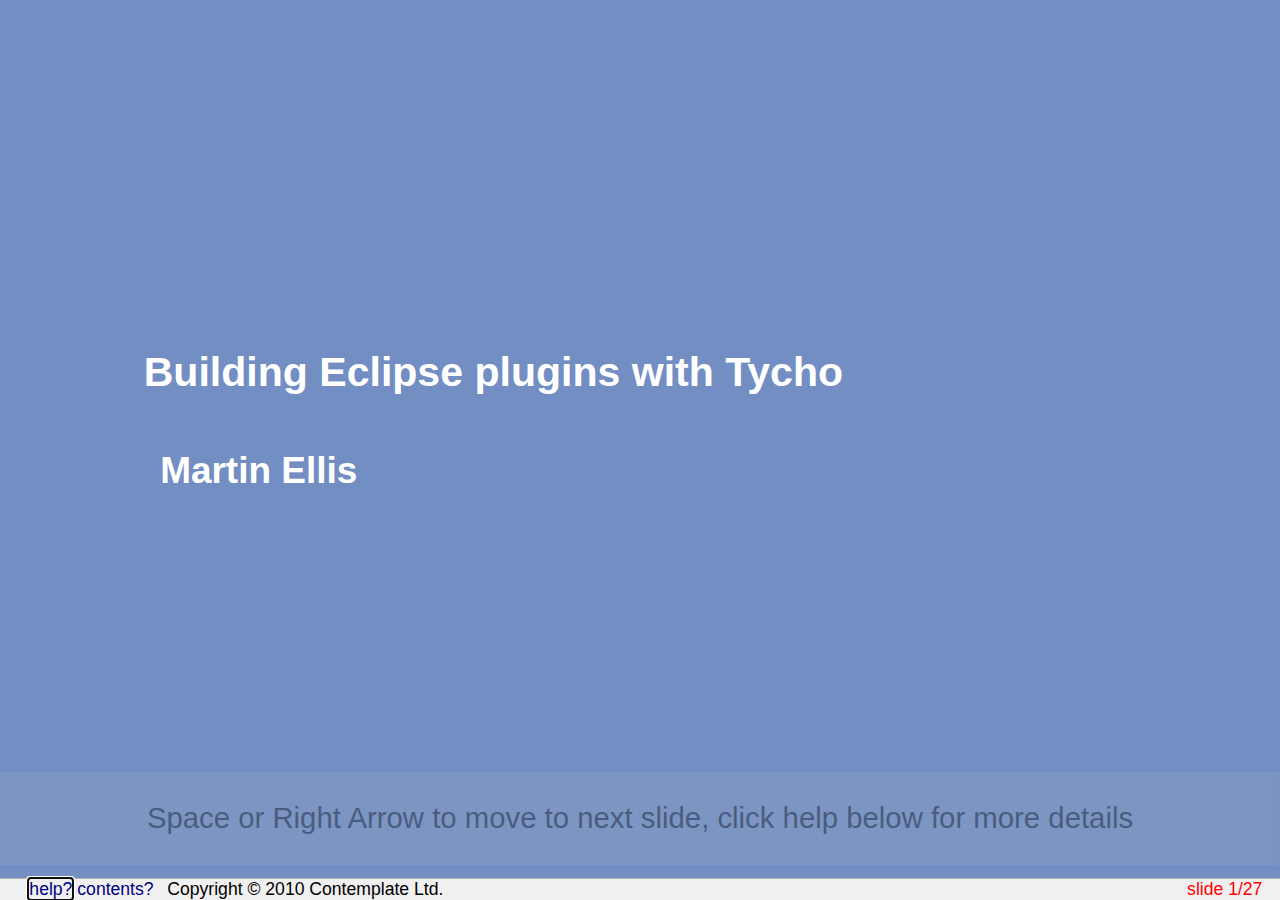
==== 2010-10-building-eclipse-plugins-with-tycho/Tycho.html @ c8b2f4a3 "Add walkthrough" ====
<?xml version="1.0" encoding="utf-8"?>
<!DOCTYPE html PUBLIC "-//W3C//DTD XHTML 1.0 Transitional//EN"
    "http://www.w3.org/TR/xhtml1/DTD/xhtml1-transitional.dtd">
<html xmlns="http://www.w3.org/1999/xhtml" xml:lang="en" lang="en-US">
<head>
<title>Building Eclipse plugins with Tycho</title>
<meta http-equiv="Content-Type" content="text/html; charset=utf-8" />
<meta name="copyright" content="Copyright &#169; 2010 Contemplate Ltd." />
<meta name="font-size-adjustment" content="1" />
<link rel="stylesheet" href="styles/slidy.css" type="text/css" />
<link rel="stylesheet" href="styles/w3c-blue.css" type="text/css">
<script src="scripts/slidy.js" charset="utf-8" type="text/javascript">
</script>
</head>
<body>
<div class="background"><img alt="" id="head-icon" src="logo.png" /></div>

<div class="slide cover">
  <img src="graphics/contemplate.png" alt="" class="cover"/>
  <div style="height: 30%;"></div>
  <br clear="all" />
  <h1>Building Eclipse plugins with Tycho</h1>
  <h2>Martin Ellis</h2>
</div>

<div class="slide">
<h1>Aims</h1>
  <h2>To automate builds of Eclipse plugins...</h2>
  <ul>
    <li>Continuous Integration:
      <ul>
        <li>early warning of build issues, e.g. bad commits, dependency changes
        <li>always have latest build ready to install (e.g. from an update site)
      </ul>
    </li>
    <li>Testing:
      <ul>
	<li>builds outside dev. environment</li>
	<li>reference environment: "works on my machine!"</li>
      </ul>
    <li>Reporting: Javadoc, Findbugs, etc.</li>
    <li>Target platform management
 </ul>
</div>


<div class="slide">
<h1>Choices, choices...</h1>
  <h2>Existing tools</h2>
  <ul>
    <li>Ant (via org.eclipse.ant.core.antRunner)
    <li>Buckminster
    <li>Maven 3 with Tycho plugin
  </ul>
</div>

<div class="slide">
<h1>Existing tools: Ant</h1>
<h2>Ant must be run in OSGI environment...</h2>
<pre>
eclipse -nosplash -consoleLog \
  -application org.eclipse.ant.core.antRunner \
  -buildfile build.xml
</pre>

<pre style="font-size: 50%">
&lt;project name="P2 Mirror" default="mirror"&gt;
  &lt;property name="p2.root" value="${user.dir}/update"/&gt;
  &lt;target name="mirror"&gt;
    &lt;p2.mirror source="http://m2eclipse.sonatype.org/sites/m2e/0.10.2.20100623-1649/"
               destination="${p2.root}/m2e"/&gt;
    &lt;p2.mirror source="http://m2eclipse.sonatype.org/sites/m2e-extras"
               destination="${p2.root}/m2e-extras"/&gt;
    &lt;p2.mirror source="http://repository.sonatype.org/content/repositories/forge-sites/m2eclipse-tycho/0.4.3/N/0.4.3.201010041831/"
               destination="${p2.root}/tycho"/&gt;
   &lt;p2.composite.repository&gt;
      &lt;repository location="${p2.root}" name="M2Eclipse and extras"/&gt;
      &lt;add&gt;
	&lt;repository location="m2e"/&gt;
	&lt;repository location="m2e-extras"/&gt;
	&lt;repository location="tycho"/&gt;
      &lt;/add&gt;
    &lt;/p2.composite.repository&gt;
  &lt;/target&gt;
&lt;/project&gt;
</pre>
</div>

<div class="slide">
  <h1>Creating an Eclipse plugin: Project type</h1>
  <img src="images/hello-1-plugin-01.png" style="float: right;"/>
  <ul>
    <li>File&rarr;New</li>
    <li>Other...</li>
    <li><b>Plug-in Project</b></li>
  </ul>
</div>

<div class="slide">
  <h1>Creating an Eclipse plugin: Name/Location</h1>
  <img src="images/hello-1-plugin-02.png" style="float: right;"/>
  <ul>
    <li>Set project name<li>
    <li>Note: extra directory in project path</li>
  </ul>
<p>
</div>
<div class="slide">
  <h1>Creating an Eclipse plugin: Plugin details</h1>
  <img src="images/hello-1-plugin-03.png" style="float: right;"/>
  <ul>
    <li>Set the plugin ID</li>
  </ul>
</div>
<div class="slide">
  <h1>Creating an Eclipse plugin: Pick a template</h1>
  <img src="images/hello-1-plugin-04.png" style="float: right;"/>
  <ul>
    <li>Select a template</li>
    <li>Click Finish</li>
  </ul>
</div>
<div class="slide">
  <h1>Creating an Eclipse plugin: New Project</h1>
  <img src="images/hello-1-plugin-05.png" style="float: right;"/>
</div>
<div class="slide">
  <h1>Creating an Eclipse plugin: Make it testable!</h1>
  <img src="images/hello-1-plugin-06.png" style="float: right;"/>
</div>

<div class="slide">
  <h1>Creating a test bundle: Project type</h1>
  <img src="images/hello-2-test-01.png" style="float: right;"/>
  <ul>
    <li>File&rarr;New</li>
    <li>Other...</li>
    <li><b>Fragment Project</b></li>
  </ul>
</div>
<div class="slide">
  <h1>Creating a test bundle: Name/Location</h1>
  <img src="images/hello-2-test-02.png" style="float: right;"/>
  <ul>
    <li>Suffix: .tests</li>
    <li>Extra directory in path</li>
  </ul>
</div>
<div class="slide">
  <h1>Creating a test bundle: Plugin details</h1>
  <img src="images/hello-2-test-03.png" style="float: right;"/>
  <ul>
    <li>Suffix: .tests (again)</li>
    <li>and ...<li>
  </ul>
</div>
<div class="slide">
  <h1>Creating a test bundle: Name/Location</h1>
  <img src="images/hello-2-test-04.png" style="float: right;"/>
  <ul>
    <li>Set Host Plug-in</li>
  </ul>
</div>
<div class="slide">
  <h1>Creating a test bundle: MANIFEST.MF</h1>
  <img src="images/hello-2-test-05.png" style="float: right;"/>
</div>
<div class="slide">
  <h1>Creating a test bundle: Write tests</h1>
  <img src="images/hello-2-test-06.png" style="float: right;"/>
</div>

<div class="slide">
  <h1>Creating a Feature Project: Project type</h1>
  <img src="images/hello-3-feature-01.png" style="float: right;"/>
  <ul>
    <li>File&rarr;New</li>
    <li>Other...</li>
    <li><b>Feature Project</b></li>
  </ul>
</div>
<div class="slide">
  <h1>Creating a Feature Project: Name/Location</h1>
  <img src="images/hello-3-feature-02.png" style="float: right;"/>
  <ul>
    <li>Set project name<li>
    <li>Note: extra directory in project path</li>
  </ul>
</div>
<div class="slide">
  <h1>Creating a Feature Project: Select plugins</h1>
  <img src="images/hello-3-feature-03.png" style="float: right;"/>
</div>
<div class="slide">
  <h1>Creating a Feature Project: feature.xml</h1>
  <img src="images/hello-3-feature-04.png" style="float: right;"/>
</div>

<div class="slide">
  <h1>Creating an Update Site: Project type</h1>
  <img src="images/hello-4-update-01.png" style="float: right;"/>
  <ul>
    <li>File&rarr;New</li>
    <li>Other...</li>
    <li><b>Update Site Project</b></li>
  </ul>
</div>
<div class="slide">
  <h1>Creating an Update Site: Name/Location</h1>
  <img src="images/hello-4-update-02.png" style="float: right;"/>
  <ul>
    <li>Set project name<li>
    <li>Note: extra directory in project path</li>
  </ul>
</div>
<div class="slide">
  <h1>Creating an Update Site: site.xml</h1>
  <img src="images/hello-4-update-03.png" style="float: right;"/>
</div>
<div class="slide">
  <h1>Creating an Update Site: &ldquo;Add Feature&rdquo;</h1>
  <img src="images/hello-4-update-04.png" style="float: right;"/>
</div>
<div class="slide">
  <h1>Creating an Update Site: site.xml</h1>
  <img src="images/hello-4-update-05.png" style="float: right;"/>
</div>


<div class="slide">
<h1>Tycho</h1>
  <h2>Generate pom.xml files:</h2>
  <p>This step only needs to be done once:</p>
  <pre style="font-size: 60%">
  mvn org.sonatype.tycho:maven-tycho-plugin:0.10.0:generate-poms \
   -DgroupId=com.example.hello
  </pre>
  <h2>Build</h2>
  <pre style="font-size: 60%">
  mvn install -Dtycho.targetPlatform=/opt/eclipse
  </pre>
</div>


<div class="slide">
<h1>Example projects</h1>
  <div class="vbox"></div>
  <div class="hbox">
  </div>
</div>

<div class="hidden">
  <!-- hidden style graphics to ensure they are saved with other content -->
  <img src="graphics/bullet.png" alt="" />
  <img src="graphics/fold.gif" alt="" />
  <img src="graphics/unfold.gif" alt="" />
  <img src="graphics/fold-dim.gif" alt="" />
  <img src="graphics/nofold-dim.gif" alt="" />
  <img src="graphics/unfold-dim.gif" alt="" />
  <img src="graphicsy/bullet-fold.gif" alt="" />
  <img src="graphics/bullet-unfold.gif" alt="" />
  <img src="graphics/bullet-fold-dim.gif" alt="" />
  <img src="graphics/bullet-nofold-dim.gif" alt="" />
  <img src="graphics/bullet-unfold-dim.gif" alt="" />
</div>
</body>
</html>
---- 2010-10-building-eclipse-plugins-with-tycho/styles/slidy.css ----
/* slidy.css

   Copyright (c) 2005-2010 W3C (MIT, ERCIM, Keio), All Rights Reserved.
   W3C liability, trademark, document use and software licensing
   rules apply, see:

   http://www.w3.org/Consortium/Legal/copyright-documents
   http://www.w3.org/Consortium/Legal/copyright-software
*/
body
{
  margin: 0 0 0 0;
  padding: 0 0 0 0;
  width: 100%;
  height: 100%;
  color: black;
  background-color: white;
  font-family: "Gill Sans MT", "Gill Sans", GillSans, sans-serif;
  font-size: 14pt;
}

div.toolbar {
  position: fixed; z-index: 200;
  top: auto; bottom: 0; left: 0; right: 0;
  height: 1.2em; text-align: right;
  padding-left: 1em;
  padding-right: 1em; 
  font-size: 60%;
  color: red;
  background-color: rgb(240,240,240);
  border-top: solid 1px rgb(180,180,180);
}

div.toolbar span.copyright {
  color: black;
  margin-left: 0.5em;
}

div.initial_prompt {
  position: absolute;
  z-index: 1000;
  bottom: 1.2em;
  width: 100%;
  background-color: rgb(200,200,200);
  opacity: 0.35;
  background-color: rgb(200,200,200, 0.35);
  cursor: pointer;
}

div.initial_prompt p.help {
  text-align: center;
}

div.initial_prompt p.close {
  text-align: right;
  font-style: italic;
}

div.slidy_toc {
  position: absolute;
  z-index: 300;
  width: 60%;
  max-width: 30em;
  height: 30em;
  overflow: auto;
  top: auto;
  right: auto;
  left: 4em;
  bottom: 4em;
  padding: 1em;
  background: rgb(240,240,240);
  border-style: solid;
  border-width: 2px;
  font-size: 60%;
}

div.slidy_toc .toc_heading {
  text-align: center;
  width: 100%;
  margin: 0;
  margin-bottom: 1em;
  border-bottom-style: solid;
  border-bottom-color: rgb(180,180,180);
  border-bottom-width: 1px;
}

div.slide {
  z-index: 20;
  margin: 0 0 0 0;
  padding-top: 0;
  padding-bottom: 0;
  padding-left: 20px;
  padding-right: 20px;
  border-width: 0;
  clear: both;
  top: 0;
  bottom: 0;
  left: 0;
  right: 0;
  line-height: 120%;
  background-color: transparent;
}

div.background {
  display: none;
}

div.handout {
  margin-left: 20px;
  margin-right: 20px;
}

div.slide h1 {
  padding-left: 0;
  padding-right: 20pt;
  padding-top: 4pt;
  padding-bottom: 4pt;
  margin-top: 0;
  margin-left: 0;
  margin-right: 60pt;
  margin-bottom: 0.5em;
  display: block; 
  font-size: 160%;
  line-height: 1.2em;
  background: transparent;
}

div.toc {
  position: absolute;
  top: auto;
  bottom: 4em;
  left: 4em;
  right: auto;
  width: 60%;
  max-width: 30em;
  height: 30em;
  border: solid thin black;
  padding: 1em;
  background: rgb(240,240,240);
  color: black;
  z-index: 300;
  overflow: auto;
  display: block;
  visibility: visible;
}

div.toc-heading {
  width: 100%;
  border-bottom: solid 1px rgb(180,180,180);
  margin-bottom: 1em;
  text-align: center;
}

pre {
 font-size: 80%;
 font-weight: bold;
 line-height: 120%;
 padding-top: 0.2em;
 padding-bottom: 0.2em;
 padding-left: 1em;
 padding-right: 1em;
 border-style: solid;
 border-left-width: 1em;
 border-top-width: thin;
 border-right-width: thin;
 border-bottom-width: thin;
 border-color: #95ABD0;
 color: #00428C;
 background-color: #E4E5E7;
}

li pre { margin-left: 0; }

blockquote { font-style: italic }

img { background-color: transparent }

p.copyright { font-size: smaller }

.center { text-align: center }
.footnote { font-size: smaller; margin-left: 2em; }

a img { border-width: 0; border-style: none }

a:visited { color: navy }
a:link { color: navy }
a:hover { color: red; text-decoration: underline }
a:active { color: red; text-decoration: underline }

a {text-decoration: none}
.navbar a:link {color: white}
.navbar a:visited {color: yellow}
.navbar a:active {color: red}
.navbar a:hover {color: red}

ul { list-style-type: square; }
ul ul { list-style-type: disc; }
ul ul ul { list-style-type: circle; }
ul ul ul ul { list-style-type: disc; }
li { margin-left: 0.5em; margin-top: 0.5em; }
li li { font-size: 85%; font-style: italic }
li li li { font-size: 85%; font-style: normal }

div dt
{
  margin-left: 0;
  margin-top: 1em;
  margin-bottom: 0.5em;
  font-weight: bold;
}
div dd
{
  margin-left: 2em;
  margin-bottom: 0.5em;
}


p,pre,ul,ol,blockquote,h2,h3,h4,h5,h6,dl,table {
  margin-left: 1em;
  margin-right: 1em;
}

p.subhead { font-weight: bold; margin-top: 2em; }

.smaller { font-size: smaller }
.bigger { font-size: 130% }

td,th { padding: 0.2em }

ul {
  margin: 0.5em 1.5em 0.5em 1.5em;
  padding: 0;
}

ol {
  margin: 0.5em 1.5em 0.5em 1.5em;
  padding: 0;
}

ul { list-style-type: square; }
ul ul { list-style-type: disc; }
ul ul ul { list-style-type: circle; }
ul ul ul ul { list-style-type: disc; }

ul li { 
  list-style: square;
  margin: 0.1em 0em 0.6em 0;
  padding: 0 0 0 0;
  line-height: 140%;
}

ol li { 
  margin: 0.1em 0em 0.6em 1.5em;
  padding: 0 0 0 0px;
  line-height: 140%;
  list-style-type: decimal;
}

li ul li { 
  font-size: 85%; 
  font-style: italic;
  list-style-type: disc;
  background: transparent;
  padding: 0 0 0 0;
}
li li ul li { 
  font-size: 85%; 
  font-style: normal;
  list-style-type: circle;
  background: transparent;
  padding: 0 0 0 0;
}
li li li ul li {
  list-style-type: disc;
  background: transparent;
  padding: 0 0 0 0;
}

li ol li {
  list-style-type: decimal;
}


li li ol li {
  list-style-type: decimal;
}

/*
 setting class="outline on ol or ul makes it behave as an
 ouline list where blocklevel content in li elements is
 hidden by default and can be expanded or collapsed with
 mouse click. Set class="expand" on li to override default
*/

ol.outline li:hover { cursor: pointer }
ol.outline li.nofold:hover { cursor: default }

ul.outline li:hover { cursor: pointer }
ul.outline li.nofold:hover { cursor: default }

ol.outline { list-style:decimal; }
ol.outline ol { list-style-type:lower-alpha }

ol.outline li.nofold {
  padding: 0 0 0 20px;
  background: transparent url(../graphics/nofold-dim.gif) no-repeat 0px 0.5em;
}
ol.outline li.unfolded {
  padding: 0 0 0 20px;
  background: transparent url(../graphics/fold-dim.gif) no-repeat 0px 0.5em;
}
ol.outline li.folded {
  padding: 0 0 0 20px;
  background: transparent url(../graphics/unfold-dim.gif) no-repeat 0px 0.5em;
}
ol.outline li.unfolded:hover {
  padding: 0 0 0 20px;
  background: transparent url(../graphics/fold.gif) no-repeat 0px 0.5em;
}
ol.outline li.folded:hover {
  padding: 0 0 0 20px;
  background: transparent url(../graphics/unfold.gif) no-repeat 0px 0.5em;
}

ul.outline li.nofold {
  padding: 0 0 0 20px;
  background: transparent url(../graphics/nofold-dim.gif) no-repeat 0px 0.5em;
}
ul.outline li.unfolded {
  padding: 0 0 0 20px;
  background: transparent url(../graphics/fold-dim.gif) no-repeat 0px 0.5em;
}
ul.outline li.folded {
  padding: 0 0 0 20px;
  background: transparent url(../graphics/unfold-dim.gif) no-repeat 0px 0.5em;
}
ul.outline li.unfolded:hover {
  padding: 0 0 0 20px;
  background: transparent url(../graphics/fold.gif) no-repeat 0px 0.5em;
}
ul.outline li.folded:hover {
  padding: 0 0 0 20px;
  background: transparent url(../graphics/unfold.gif) no-repeat 0px 0.5em;
}

/* for slides with class "title" in table of contents */
a.titleslide { font-weight: bold; font-style: italic }

/*
 hide images for work around for save as bug
 where browsers fail to save images used by CSS
*/
img.hidden { display: none; visibility: hidden }
div.initial_prompt { display: none; visibility: hidden }

  div.slide {
     visibility: visible;
     position: inherit;
  }
  div.handout {
     border-top-style: solid;
     border-top-width: thin;
     border-top-color: black;
  }

@media screen {
  .hidden { display: none; visibility: visible }

  div.slide.hidden { display: block; visibility: visible }
  div.handout.hidden { display: block; visibility: visible }
  div.background { display: none; visibility: hidden }
  body.single_slide div.initial_prompt { display: block; visibility: visible }
  body.single_slide div.background { display: block; visibility: visible }
  body.single_slide div.background.hidden { display: none; visibility: hidden }
  body.single_slide .invisible { visibility: hidden }
  body.single_slide .hidden { display: none; visibility: hidden }
  body.single_slide div.slide { position: absolute }
  body.single_slide div.handout { display: none; visibility: hidden }
}

@media print {
  .hidden { display: block; visibility: visible }

  div.slide pre { font-size: 60%; padding-left: 0.5em; }
  div.toolbar { display: none; visibility: hidden; }
  div.slidy_toc { display: none; visibility: hidden; }
  div.background { display: none; visibility: hidden; }
  div.slide { page-break-before: always }
  /* :first-child isn't reliable for print media */
  div.slide.first-slide { page-break-before: avoid }
}
---- 2010-10-building-eclipse-plugins-with-tycho/styles/w3c-blue.css ----
/* w3c-blue.css

   Copyright (c) 2005-2010 W3C (MIT, ERCIM, Keio), All Rights Reserved.
   W3C liability, trademark, document use and software licensing
   rules apply, see:

   http://www.w3.org/Consortium/Legal/copyright-documents
   http://www.w3.org/Consortium/Legal/copyright-software
*/
body
{
  margin: 0 0 0 0;
  padding: 0 0 0 0;
  width: 100%;
  height: 100%;
  color: black;
  background-color: white;
  font-family: "Gill Sans MT", "Gill Sans", GillSans, sans-serif;
  font-size: 14pt;
}

div.slide {
  z-index: 20;
  margin: 0 0 0 0;
  padding: 0;
  border-width: 0;
  top: 0;
  bottom: 0;
  left: 0;
  right: 0;
  line-height: 120%;
  background-color: transparent;
  font-size: 140%
}

div.background {
  z-index: 1;
  position: absolute;
  vertical-align: bottom;
  left: 0;
  right: 0;
  top: 0;
  bottom: auto;
  height: 2.5em;
  padding: 0 0 0 0.2em;
  margin: 0 0 0 0;
  border-width: 0;
  background-color: #728ec2;
}

div.background img {
  height: 2em;
}

/* this rule is hidden from IE which doesn't support + selector */
div.slide + div[class].slide { page-break-before: always;}

div.slide h1 {
  padding-left: 2em;
  padding-right: 3em;
  padding-top: 0.1em;
  margin-bottom: 0.3em;
  margin-top: -0.05em;
  margin-left: 0;
  margin-right: 0;
  color: black;
  height: 1em;
  font-size: 100%;
  line-height: 1.1em;
}
.single_slide div.slide h1 {
  color: white;
}
h2 { font-size: 90%; }
div.slide h1 a {
  color: white;
  text-decoration: none;
}

div.slide h1 a:link {
  color: white;
  text-decoration: none;
}

div.slide h1 a:visited {
  color: white;
  text-decoration: none;
}

div.slide h1 a:hover {
  color: white;
  text-decoration: underline;
}

div.slide h1 a:active {
  color: red;
  text-decoration: underline;
}

#head-icon {
  margin-top: 0.25em;
  margin-bottom: 0;
  margin-left: 0;
  margin-right: 1em;
  background:  #728ec2;
  border-width: 0;
  height: 2em;
  max-width: 3em;
  z-index: 2;
  float: left;
}

#head-logo {
  margin: 0;
  margin-top: 0.25em;
  padding-top: 0.25em;
  padding-bottom: 0.2em;
  padding-left: 0;
  padding-right: 0;
  height: 3.2em;
  width: 4.8em;
  float: right;
  z-index: 2;
  background: #728ec2;
}

#head-logo-fallback {
  margin: 0;
  padding: 0;
  margin-top: -0.8em;
  width: 4.8em;
  float: right;
  z-index: 2;
}

/* the next two classes support vertical and horizontal centering */
div.vbox {
  float: left;
  height: 40%;
  width: 50%;
  margin-top: -240px;
}
div.hbox {
  width:60%;
  margin-top: 0;
  margin-left:auto;
  margin-right:auto;
  height: 60%;
  border:1px solid silver;
  background:#F0F0F0;
  overflow:auto;
  text-align:left;
  clear:both;
}

img.withBorder {
  border: 2px solid #c60;
  padding: 4px;
}

li pre { margin-left: 0; }

@media print { pre { font-size: 60% } }

blockquote { font-style: italic }

img { background-color: transparent }

p.copyright { font-size: smaller }

.center { text-align: center }
.footnote { font-size: smaller; margin-left: 2em; }

a img { border-width: 0; border-style: none }

a:visited { color: navy }
a:link { color: navy }
a:hover { color: red; text-decoration: underline }
a:active { color: red; text-decoration: underline }

a {text-decoration: none}
.navbar a:link {color: white}
.navbar a:visited {color: yellow}
.navbar a:active {color: red}
.navbar a:hover {color: red}

ul { list-style-type: square; }
ul ul { list-style-type: disc; }
ul ul ul { list-style-type: circle; }
ul ul ul ul { list-style-type: disc; }
li { margin-left: 0.5em; margin-top: 0.5em; }
li li { font-size: 85%; font-style: italic }
li li li { font-size: 85%; font-style: normal }

div dt
{
  margin-left: 0;
  margin-top: 1em;
  margin-bottom: 0.5em;
  font-weight: bold;
}
div dd
{
  margin-left: 2em;
  margin-bottom: 0.5em;
}


p,pre,ul,ol,blockquote,h2,h3,h4,h5,h6,dl,table {
  margin-left: 1em;
  margin-right: 1em;
}

p.subhead { font-weight: bold; margin-top: 2em; }

div.cover p.explanation {
  font-style: italic;
  margin-top: 3em;
}


.smaller { font-size: smaller }

td,th { padding: 0.2em }

ul {
  margin: 0.5em 1.5em 0.5em 1.5em;
  padding: 0;
}

ol {
  margin: 0.5em 1.5em 0.5em 1.5em;
  padding: 0;
}

ul { list-style-type: square; }
ul ul { list-style-type: disc; }
ul ul ul { list-style-type: circle; }
ul ul ul ul { list-style-type: disc; }
li { margin-left: 0.5em; margin-top: 0.5em; }
li li { font-size: 85%; font-style: italic }
li li li { font-size: 85%; font-style: normal }


ul li { 
  list-style: none;
  margin: 0.1em 0em 0.6em 0;
  padding: 0 0 0 40px;
  background: transparent url(../graphics/bullet.png) no-repeat 5px 0.3em;
  line-height: 100%;
}

/* workaround IE's failure to support background on li for print media */
@media print { ul li { list-style: disc; padding-left: 0; background: none; } }

ol li { 
  margin: 0.1em 0em 0.6em 1.5em;
  padding: 0 0 0 0px;
  line-height: 100%;
}

li li { 
  font-size: 85%; 
  font-style: italic;
  list-style-type: disc;
  background: transparent;
  padding: 0 0 0 0;
}
li li li { 
  font-size: 85%; 
  font-style: normal;
  list-style-type: circle;
  background: transparent;
  padding: 0 0 0 0;
}
li li li li {
  list-style-type: disc;
  background: transparent;
  padding: 0 0 0 0;
}

/* rectangular blue bullet + unfold/nofold/fold widget */

/*
 setting class="outline on ol or ul makes it behave as an
 ouline list where blocklevel content in li elements is
 hidden by default and can be expanded or collapsed with
 mouse click. Set class="expand" on li to override default
*/

ol.outline li:hover { cursor: pointer }
ol.outline li.nofold:hover { cursor: default }

ul.outline li:hover { cursor: pointer }
ul.outline li.nofold:hover { cursor: default }

ol.outline { list-style:decimal; }
ol.outline ol { list-style-type:lower-alpha }

ol.outline li.nofold {
  padding: 0 0 0 20px;
  background: transparent url(../graphics/nofold-dim.gif) no-repeat 0px 0.3em;
}
ol.outline li.unfolded {
  padding: 0 0 0 20px;
  background: transparent url(../graphics/fold-dim.gif) no-repeat 0px 0.3em;
}
ol.outline li.folded {
  padding: 0 0 0 20px;
  background: transparent url(../graphics/unfold-dim.gif) no-repeat 0px 0.3em;
}
ol.outline li.unfolded:hover {
  padding: 0 0 0 20px;
  background: transparent url(../graphics/fold.gif) no-repeat 0px 0.3em;
}
ol.outline li.folded:hover {
  padding: 0 0 0 20px;
  background: transparent url(../graphics/unfold.gif) no-repeat 0px 0.3em;
}

ul.outline li.nofold {
  padding: 0 0 0 52px;
  background: transparent url(../graphics/bullet-nofold-dim.gif) no-repeat 5px 0.3em;
}
ul.outline li.unfolded {
  padding: 0 0 0 52px;
  background: transparent url(../graphics/bullet-fold-dim.gif) no-repeat 5px 0.3em;
}
ul.outline li.folded {
  padding: 0 0 0 52px;
  background: transparent url(../graphics/bullet-unfold-dim.gif) no-repeat 5px 0.3em;
}
ul.outline li.unfolded:hover {
  padding: 0 0 0 52px;
  background: transparent url(../graphics/bullet-fold.gif) no-repeat 5px 0.3em;
}
ul.outline li.folded:hover {
  padding: 0 0 0 52px;
  background: transparent url(../graphics/bullet-unfold.gif) no-repeat 5px 0.3em;
}

li ul.outline li.nofold {
  padding: 0 0 0 21px;
  background: transparent url(../graphics/nofold-dim.gif) no-repeat 5px 0.3em;
}
li ul.outline li.unfolded {
  padding: 0 0 0 21px;
  background: transparent url(../graphics/fold-dim.gif) no-repeat 5px 0.3em;
}
li ul.outline li.folded {
  padding: 0 0 0 21px;
  background: transparent url(../graphics/unfold-dim.gif) no-repeat 5px 0.3em;
}
li ul.outline li.unfolded:hover {
  padding: 0 0 0 21px;
  background: transparent url(../graphics/fold.gif) no-repeat 5px 0.3em;
}
li ul.outline li.folded:hover {
  padding: 0 0 0 21px;
  background: transparent url(../graphics/unfold.gif) no-repeat 5px 0.3em;
}

img.withBorder {
  border: 2px solid #c60;
  padding: 4px;
}

div.header {
  position: absolute;
  z-index: 2;
  left: 0;
  right: 0;
  top: 0;
  bottom: auto;
  height: 2.95em;
  width: 100%;
  padding: 0 0 0 0;
  margin: 0 0 0 0;
  border-width: 0;
  border-style: solid;
  background-color: #005A9C;
  border-bottom-width: thick;
  border-bottom-color: #95ABD0;
}

div.footer {
  position: absolute;
  z-index: 80;
  left: 0;
  right: 0;
  top: auto;
  bottom: 0;
  height: 3.5em;
  margin: 0;
  font-size: 80%;
  font-weight: bold;
  padding-left: 1em;
  padding-right: 0;
  padding-top: 0.3em;
  padding-bottom: 0;
  color: #003366;
  background-color: #95ABD0;
}

/* this is a hack to hide property from IE6 and below */
div[class="footer"] {
  position: fixed;
}

#hidden-bullet {
  visibility: hidden;
  display: none;
}

div.slide.cover {
  color: white;
  background-color: #728ec2;
  padding-top: 0;
  padding-right: 0;
  padding-left: 3em;
  height: 100%;
}

div.slide.cover h1 {
  margin: 0;
  padding: 0.5em;
  color: white;
  height: auto;
}

div.slide.cover h2 {
  color: white;
}

div.slide.cover a {
  color: white;
}

div.slide.cover a:visited { color: white }
div.slide.cover a:link { color: white }
div.slide.cover a:hover { color: yellow; text-decoration: underline }
div.slide.cover a:active { color: yellow; text-decoration: underline }

div.slide.cover a:hover, div.slide.cover a:active {
  color: yellow; text-decoration: underline;
}

div.slide.cover img.cover {
   margin: .25em 0 0 0;
}

div.slide.cover a:hover, div.slide.cover a:active {
    color: yellow; text-decoration: underline;
}

/* for Bert as an ardent user of the old W3C slidemaker tool */

div.comment { display: none; visibility: hidden }

@media print {
 div.slide h1 { background: transparent; color: black }
 div.slide.cover { background: transparent; color: black }
 div.slide.cover h1 { background: transparent; color: black }
 div.comment { display: block; visibility: visible } 
}

pre { font-size: 60%; }
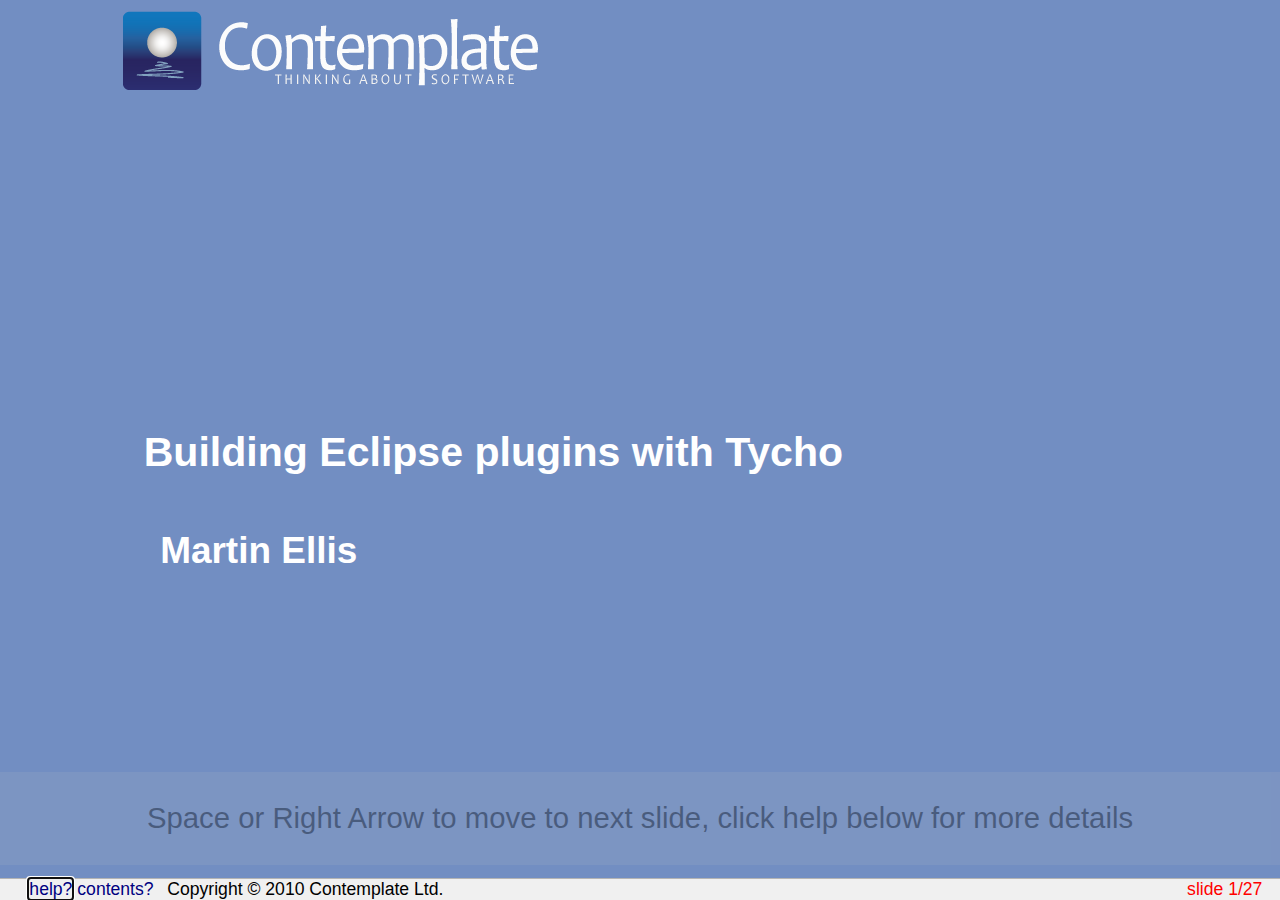
==== commit 22ca7b20: "Add logo" ====
--- a/2010-10-building-eclipse-plugins-with-tycho/Tycho.html
+++ b/2010-10-building-eclipse-plugins-with-tycho/Tycho.html
@@ -13,7 +13,9 @@
 </script>
 </head>
 <body>
-<div class="background"><img alt="" id="head-icon" src="logo.png" /></div>
+<div class="background">
+  <img src="images/contemplate-logo.png" alt="" id="head-icon" />
+</div>
 
 <div class="slide cover">
   <img src="graphics/contemplate.png" alt="" class="cover"/>
